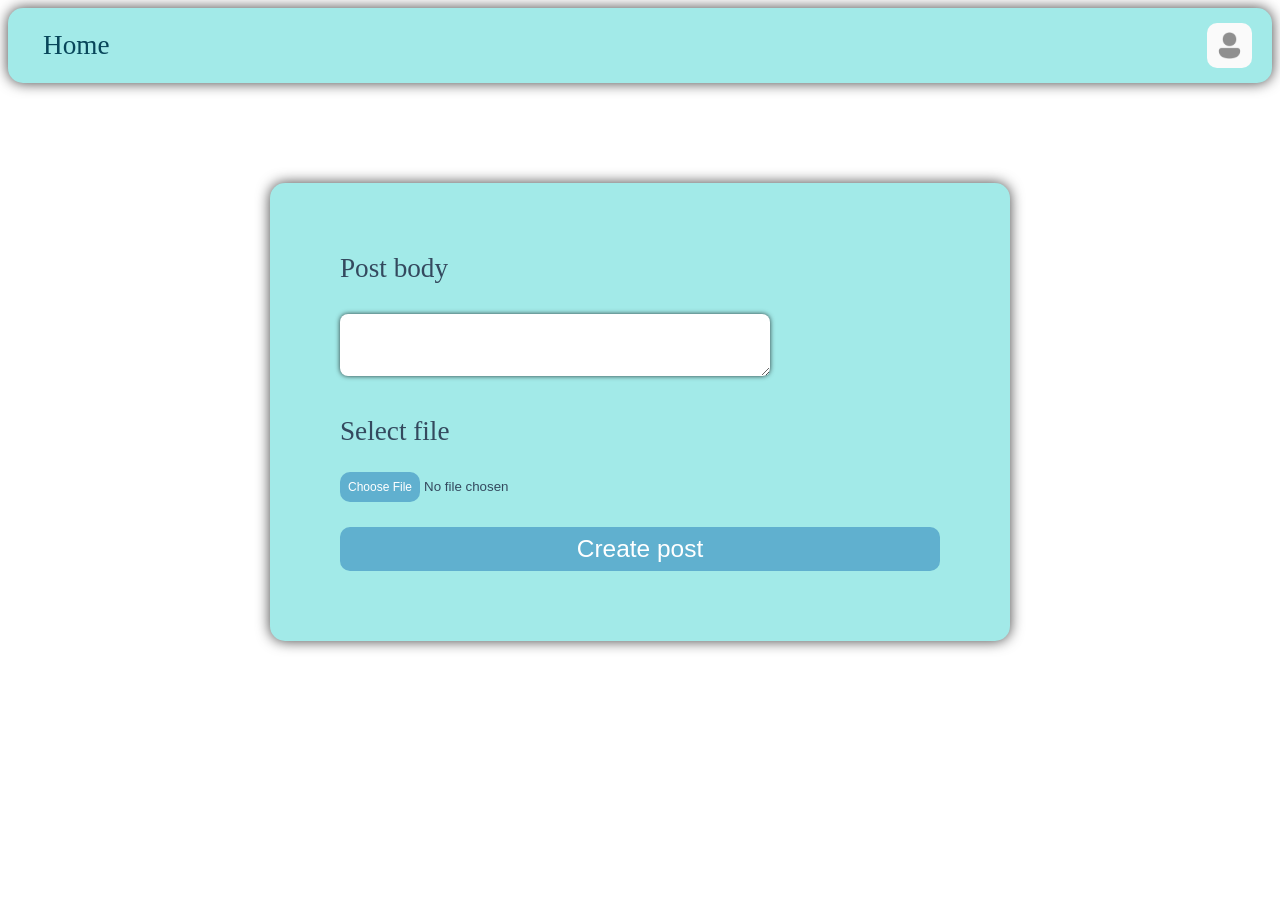
==== addPost.html @ ceebc7ea "added the html and css files for the website" ====
<!DOCTYPE html>
<html lang="en">
  <head>
    <meta charset="UTF-8">
    <meta name="viewport" content="width=device-width, initial-scale=1.0">
    <title>Add Post</title>
    <link rel="stylesheet" href="addPost.css">
  </head>
  <body>
    <header class="post_header">
        <nav>
            <a href="index.html" class="post_redirect">Home</a> <!-- navigation to home-->
        </nav>
        <img class="post_image" src="images/daweid-icon-7797704_1920.png" width="45" height="45" alt="My picture"> <!-- user icon image -->
    </header>
    <main>
        <article class="post_section">
            <form action= "index.html" class="post_form" method="post"> <!-- form for adding post -->
                <label for="pbody">Post body </label>
                <textarea id = "pbody" class="post_input"></textarea> <!-- area for post text -->
        
                <label for="file_upload"> Select file </label>
                <input type="file" id="file_upload" class="post_file"> <!-- enabling file uploading -->
                <input type="submit" class="post_submit" value="Create post"> <!-- create post button -->
            </form>
        </article>
    </main>
</body>
</html>
---- addPost.css ----
/* addPost.html style*/

/*style for the header*/
.post_header {
    padding: 15px 20px;
    background-color: #a2eae8;
    box-shadow: 0px 0px 14px 0px rgba(0, 0, 0, 0.75);
    position: sticky;
    top: 0;
    border-radius: 15px;
    color: #34495e;
    font-size: 1.7em;
    display: flex;
    flex-direction: row;
    justify-content: space-between;
    align-items: center;
}
/*style for "Home" in header*/
.post_header nav a{
    text-decoration: none;
    color: #08465a;
    padding: 5px 15px;
    border-radius: 8px;
}
/*style for icon in header*/
.post_image {
    border-radius: 10px;
    display: block;
      }

/* general style for post section*/
.post_section {
    margin: 100px auto;
    max-width: 600px;
    padding: 70px;
    background-color: #a2eae8;
    box-shadow: 0px 0px 14px 0px rgba(0, 0, 0, 0.75);
    border-radius: 15px;
    color: #34495e;
    font-size: 1.7em;
}
/*form display*/
article > form{
    display: flex;
    flex-direction: column;
    gap: 15px;
}
/*style for the text area*/
label + textarea{
    width: 100%;
    max-width: 400px;
    padding: 15px;
    font-size: 0.9rem;
    border-radius: 8px;
    border: none;
    box-shadow: 0px 0px 5px 0px rgba(0, 0, 0, 0.75);
    margin-top: 15px;
    margin-bottom: 25px;
    resize: vertical; /*only vertical resizing*/
}

/*style for "Create post" and "Choose file" buttons*/
label ~ input[type="submit"], .post_file::file-selector-button{
    padding: 8px 8px;
    font-size: 0.9em;
    background-color: rgb(96, 176, 207);
    color: #ffffff;
    border: none;
    border-radius: 10px;
    cursor: pointer; /*cursor changes on pointer hand*/
    margin-top: 10px;
}

/*style for hovering over "Create post" and "Choose file" buttons*/
label ~ input[type="submit"]:hover, .post_file::file-selector-button:hover{
    background-color: #82ddae;
}
/*style for hovering over "Home" in header*/
.post_header nav a:hover{
    background-color: #82ddae;
}

/*display for max-width: 799px*/
@media (max-width: 799px) {
    .post_header
    {
        flex-direction: column;
        gap: 15px
    }
    .post_section{
        padding: 20px;
    }
}
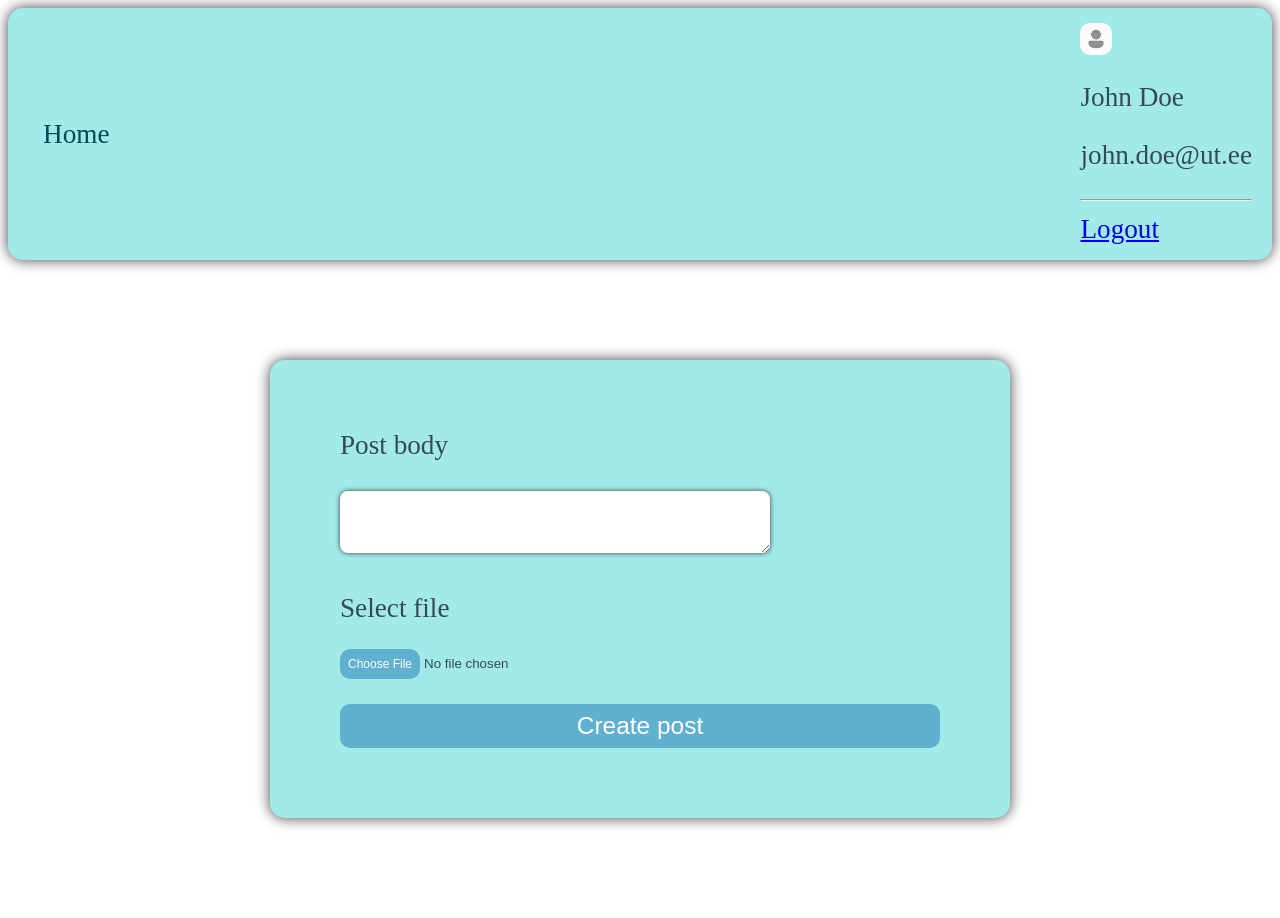
==== commit 0de151c9: "Creating dropdown menu" ====
--- a/addPost.html
+++ b/addPost.html
@@ -11,7 +11,17 @@
         <nav>
             <a href="index.html" class="post_redirect">Home</a> <!-- navigation to home-->
         </nav>
-        <img class="post_image" src="images/daweid-icon-7797704_1920.png" width="45" height="45" alt="My picture"> <!-- user icon image -->
+        <div class="user-menu">
+            <div class="avatar-btn" id="avatar-btn" style="cursor: pointer;" aria-label="Account">
+                <img class="avatar-img" src="images/daweid-icon-7797704_1920.png" alt="User Avatar" width="32" height="32">
+            </div>
+            <div class="dropdown-content" id="menu">
+                <p>John Doe</p>
+                <p>john.doe@ut.ee</p>
+                <hr>
+                <a href="login.html">Logout</a>
+            </div>
+        </div>
     </header>
     <main>
         <article class="post_section">
@@ -25,5 +35,6 @@
             </form>
         </article>
     </main>
+    <script src="script.js"></script>
 </body>
 </html>
--- a/addPost.css
+++ b/addPost.css
@@ -23,7 +23,7 @@
     border-radius: 8px;
 }
 /*style for icon in header*/
-.post_image {
+.avatar-img {
     border-radius: 10px;
     display: block;
       }
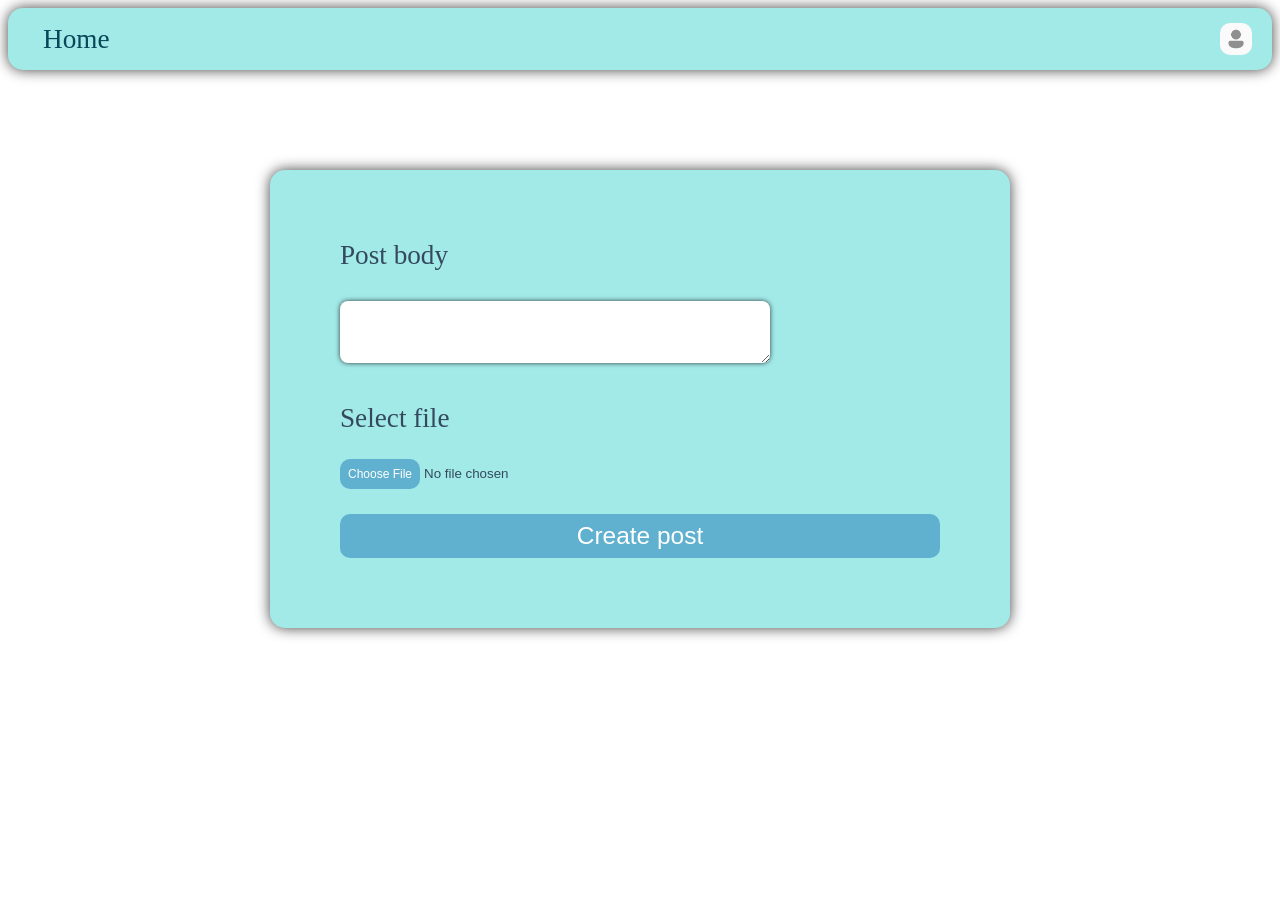
==== commit 2ff516cb: "fixed dropdown logic and added final styling" ====
--- a/addPost.html
+++ b/addPost.html
@@ -1,40 +1,49 @@
-<!DOCTYPE html>
+<!doctype html>
 <html lang="en">
-  <head>
-    <meta charset="UTF-8">
-    <meta name="viewport" content="width=device-width, initial-scale=1.0">
-    <title>Add Post</title>
-    <link rel="stylesheet" href="addPost.css">
-  </head>
-  <body>
-    <header class="post_header">
-        <nav>
-            <a href="index.html" class="post_redirect">Home</a> <!-- navigation to home-->
-        </nav>
-        <div class="user-menu">
-            <div class="avatar-btn" id="avatar-btn" style="cursor: pointer;" aria-label="Account">
-                <img class="avatar-img" src="images/daweid-icon-7797704_1920.png" alt="User Avatar" width="32" height="32">
-            </div>
-            <div class="dropdown-content" id="menu">
-                <p>John Doe</p>
-                <p>john.doe@ut.ee</p>
-                <hr>
-                <a href="login.html">Logout</a>
-            </div>
-        </div>
-    </header>
-    <main>
-        <article class="post_section">
-            <form action= "index.html" class="post_form" method="post"> <!-- form for adding post -->
-                <label for="pbody">Post body </label>
-                <textarea id = "pbody" class="post_input"></textarea> <!-- area for post text -->
-        
-                <label for="file_upload"> Select file </label>
-                <input type="file" id="file_upload" class="post_file"> <!-- enabling file uploading -->
-                <input type="submit" class="post_submit" value="Create post"> <!-- create post button -->
-            </form>
-        </article>
-    </main>
-    <script src="script.js"></script>
+
+<head>
+  <meta charset="UTF-8" />
+  <meta name="viewport" content="width=device-width, initial-scale=1.0" />
+  <title>Add Post</title>
+  <link rel="stylesheet" href="addPost.css" />
+</head>
+
+<body>
+  <header class="post_header">
+    <nav>
+      <a href="index.html" class="post_redirect">Home</a>
+      <!-- navigation to home-->
+    </nav>
+    <div class="user-menu">
+      <div class="avatar-btn" id="avatar-btn" style="cursor: pointer" aria-label="Account">
+        <img class="avatar-img" src="images/daweid-icon-7797704_1920.png" alt="User Avatar" width="32" height="32" />
+      </div>
+    </div>
+  </header>
+  <!-- dropdown menu -->
+  <div class="dropdown-menu" id="menu">
+    <p>John Doe</p>
+    <p>john.doe@ut.ee</p>
+    <hr />
+    <a href="login.html">Logout</a>
+  </div>
+  <main>
+    <article class="post_section">
+      <form action="index.html" class="post_form" method="post">
+        <!-- form for adding post -->
+        <label for="pbody">Post body </label>
+        <textarea id="pbody" class="post_input"></textarea>
+        <!-- area for post text -->
+
+        <label for="file_upload"> Select file </label>
+        <input type="file" id="file_upload" class="post_file" />
+        <!-- enabling file uploading -->
+        <input type="submit" class="post_submit" value="Create post" />
+        <!-- create post button -->
+      </form>
+    </article>
+  </main>
+  <script src="script.js" defer></script>
 </body>
+
 </html>
--- a/addPost.css
+++ b/addPost.css
@@ -15,18 +15,20 @@
     justify-content: space-between;
     align-items: center;
 }
+
 /*style for "Home" in header*/
-.post_header nav a{
+.post_header nav a {
     text-decoration: none;
     color: #08465a;
     padding: 5px 15px;
     border-radius: 8px;
 }
+
 /*style for icon in header*/
 .avatar-img {
     border-radius: 10px;
     display: block;
-      }
+}
 
 /* general style for post section*/
 .post_section {
@@ -39,14 +41,16 @@
     color: #34495e;
     font-size: 1.7em;
 }
+
 /*form display*/
-article > form{
+article>form {
     display: flex;
     flex-direction: column;
     gap: 15px;
 }
+
 /*style for the text area*/
-label + textarea{
+label+textarea {
     width: 100%;
     max-width: 400px;
     padding: 15px;
@@ -56,38 +60,76 @@
     box-shadow: 0px 0px 5px 0px rgba(0, 0, 0, 0.75);
     margin-top: 15px;
     margin-bottom: 25px;
-    resize: vertical; /*only vertical resizing*/
+    resize: vertical;
+    /*only vertical resizing*/
 }
 
 /*style for "Create post" and "Choose file" buttons*/
-label ~ input[type="submit"], .post_file::file-selector-button{
+label~input[type="submit"],
+.post_file::file-selector-button {
     padding: 8px 8px;
     font-size: 0.9em;
     background-color: rgb(96, 176, 207);
     color: #ffffff;
     border: none;
     border-radius: 10px;
-    cursor: pointer; /*cursor changes on pointer hand*/
+    cursor: pointer;
+    /*cursor changes on pointer hand*/
     margin-top: 10px;
 }
 
 /*style for hovering over "Create post" and "Choose file" buttons*/
-label ~ input[type="submit"]:hover, .post_file::file-selector-button:hover{
+label~input[type="submit"]:hover,
+.post_file::file-selector-button:hover {
     background-color: #82ddae;
 }
+
 /*style for hovering over "Home" in header*/
-.post_header nav a:hover{
+.post_header nav a:hover {
     background-color: #82ddae;
 }
 
 /*display for max-width: 799px*/
 @media (max-width: 799px) {
-    .post_header
-    {
+    .post_header {
         flex-direction: column;
         gap: 15px
     }
-    .post_section{
+
+    .post_section {
         padding: 20px;
     }
+}
+
+/* dropdown menu box */
+.dropdown-menu {
+    display: flex;
+    flex-direction: column;
+    background-color: #a2eae8;
+    padding: 0.75rem 1rem;
+    margin: 10px;
+    border-radius: 15px;
+    color: #34495e;
+    display: none;
+    position: absolute;
+    right: 0;
+    box-shadow: 0px 0px 14px 0px rgba(0, 0, 0, 0.75);
+    font-size: 1.3em;
+}
+
+.dropdown-menu.show {
+    display: block;
+}
+
+/* logout button */
+div a {
+    text-decoration: none;
+    color: #34495e;
+    padding: 7px;
+}
+
+div a:hover {
+    background-color: #82ddae;
+    border-radius: 10px;
+    padding: 7px;
 }
